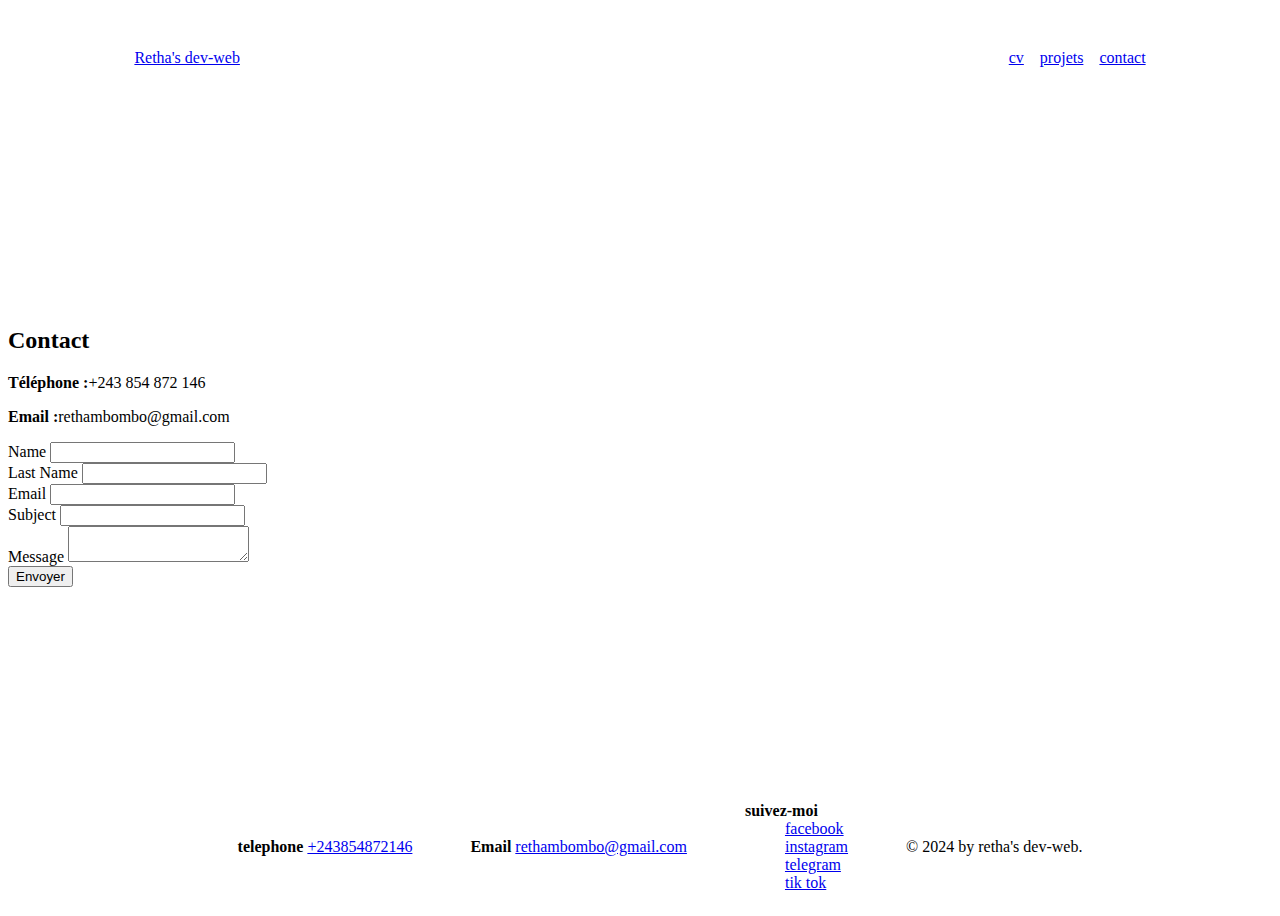
==== contact.html @ fef807f5 "nouvelle structure html et css" ====
<!DOCTYPE html>
<html lang="en">
<head>
    <meta charset="UTF-8">
    <meta name="viewport" content="width=device-width, initial-scale=1.0">
    <link rel="stylesheet" href="https://cdnjs.cloudflare.com/ajax/libs/font-awesome/6.6.0/css/all.min.css" integrity="sha512-Kc323vGBEqzTmouAECnVceyQqyqdsSiqLQISBL29aUW4U/M7pSPA/gEUZQqv1cwx4OnYxTxve5UMg5GT6L4JJg==" crossorigin="anonymous" referrerpolicy="no-referrer" />
    <link rel="stylesheet" href="style.css">
    <title>contacts</title>
</head>
<body>
  <header>
    <nav class="navigation">
       <div class="navigation__logo"><a href="#">Retha's dev-web</a></div>
        <ul class="navigation__anchor-list">
           <li class="navigation__anchor-list__anchor-list__anchor--border-right"><a href="cv.html">cv</a></li>
           <li class="navigation__anchor-list__anchor-list__anchor--border-right"><a href="projets.html">projets</a></li>
           <li class="navigation__anchor-list__anchor-list__anchor"><a href="contact.html">contact</a></li>
        </ul>
     </nav>
  </header>
     <main>
        <section class="contact-info">
            <h2>Contact</h2>
            <p><strong>Téléphone :</strong>+243 854 872 146</p>
            <p><strong>Email :</strong>rethambombo@gmail.com</p>
        </section>
        <section class="contact-form">
         <form action="#">
          <div>
            <label for="first-name">Name</label>
            <input type="text" id="first-name" name="first-name">
          </div>
          <div>
            <label for="last-name">Last Name</label>
            <input type="text" id="last-name" name="last-name">
          </div>
          <div>
            <label for="email">Email</label>
            <input type="email" id="email" name="email">
          </div>
          <div>
            <label for="Subject">Subject</label>
            <input type="text" id="subject" name="subject">
          </div>
          <div>
            <label for="message">Message</label>
            <textarea id="message" name="message"></textarea>
          </div>
          <button type="submit"  class="send-button">Envoyer</button>
         </form>
        </section>
     </main> 
     <footer class="main-section-padding-horizontal">
      <ul class="footer-section-padding-horizontal-list">
        <li class="footer-section-padding-horizontal-list-anchor"><strong>telephone</strong>
            <a href="tel:+243854872146">+243854872146</a></li> 
        <li class="footer-section-padding-horizontal-list-anchor"><strong>Email</strong>
           <a href="mail:rethambombo@gmail.com">rethambombo@gmail.com</a></li>
       <li class="footer-section-padding-horizontal-list-anchor"><strong>suivez-moi</strong>
            <ul class="footer-list-anchor__anchor" >
               <li class="footer-list-anchor__anchor"><a href="/">facebook</a></li>
               <li class="footer-list-anchor__anchor"><a href="#">instagram</a></li>
               <li class="footer-list-anchor__anchor"><a href="#">telegram</a></li>
               <li class="footer-list-anchor__anchor"><a href="#">tik tok</a></li>
            </ul>
      <li class="copyright">
        &copy; 2024 by retha's dev-web.
      </li>
      </ul>
   </footer>
</body>
</html>
---- style.css ----
body{
    height:100vh;
    display: flex;
    flex-direction: column;
    justify-content: space-between;
}
li{
    list-style: none;
}
.navigation{
    display: flex;
    justify-content: space-between;
    padding: 2% 10%;
    align-items: center;
}
.navigation__anchor-list{
    display: flex;
    gap:1rem;
    align-items: center;
}
.navigation__anchor-list__anchor--border-right{
    border-right: 1px gray solid;
}
.description{
    display: flex;
    justify-content: center;
    gap:5%;
}
.description__profile{
    width: 30%;

}

.description__details{
    display: flex;
    flex-direction: column;
    width: 35%;
    gap: 1.5em;
}
.main-section-padding-horizontal{
    padding: 0 15%;
}
.description__details__anchor-list{
    display: flex;
    justify-content: space-between;
    align-items: center;
}
.footer-section-padding-horizontal-list{
  display: flex;
  justify-content: space-between;
  align-items: center;
}
.footer-list-anchor{
    display: flex;
    gap:1rem;
    align-items: center;
}



















/*{
    margin : 0;
    padding: 0;
    box-sizing: border-box;
}
body{
    font-family: Verdana, Geneva, Tahoma, sans-serif;
    color:#333;
}
 header{
    text-align: right;
    padding: 20px;
}
nav a{
    margin:0 10px;
    text-decoration: none;
    color: #333;
}
h1{
    font-size: 2em;
    text-align: left;
}
/*fin de la partie header*/
/* la partie main*/
/*main{
    display: flex;
    flex-direction: column;
    align-items: center;
    padding: 20px;
}
.intro{
    display: flex;
    align-items: center;
    max-width: 800px;
    margin: 0 auto;
    text-align: left;
    gap:20px;
    padding-top: 20px; /* pour ajuster l'espace vertical*/
/*}
/*.profile-pic{
    width: 150px;
    height: 150px;
    border-radius: 50%;
    flex-shrink: 0; /*empeche l'image de se redimensionner*/
  /*  align-self: flex-start; /*pour aligner le haut de la photo avec le texte*/
/*}
/*.intro-content{
    display: flex;
    flex-direction: column;
    gap: 10px;
    justify-content: center; /*pour centrer le texte verticalement*/
/*}
h3{
    font-size: 16px;
    margin: 0;
}
h2{
    font-size: 2em;
    margin-top: 10px;
}
.about{
    font-size: 1.1em;
    line-height: 1.5;
}
.buttons{
    display: flex;
    gap:10px;
}*/
/*.button{
    width: 100px; /*taille du cercle*/
  /*  height: 100px; /*taile du texte*/
  /*  display: flex;
    align-items: center;
    justify-content: center;
    border-radius: 100%;/*rend le bouton circulaire*/
  /*  border:  1px solid #000; /*contour noir*/
   /* color: hwb(0 5% 95%); /*couleur du texte*/
 /*   text-decoration: none;
  /**  font-size: 0.9em;/*taille du texte*/
  /*  font-weight: bold;
 /   text-align: center;/*centre le texte*/
/*}**/
/*.cv{
    background-color: #ffcc00;
}
.projects{
    background-color: #e04138;
}
.contact{
    background-color: #36a8c5;
    
}
#projets{
    margin-bottom: 40px;
}
.projects-grid{
    display: grid;
    grid-template-columns: repeat(auto-fit, minmax(250px, 1fr));
    gap:20px;
}
.project-grid{
    background-color: #f4f4f4;
    padding: 20px;
    border-radius: 8px;
    text-align: center;
    box-shadow: 0px 4px 6px rgba(0,0,0,0.1);
}
.contact-form{
    width: 60%;
    margin: 20px auto;
}
.contact-form form{
    display: grid;
    grid-template-columns: 1fr 1fr;
    gap: 15px;
}
.contact-form label{
    display: block;
    font-weight: bold;
    margin-bottom: 5px;
    font-size: 0.9em;
}
.contact-form input[type="text"]
.contact-form input[type="email"]
.contact-form textarea {
    width: 100%;
    padding: 10px;
    border: 1px solid #ccc;
    border-radius: 5px;
    font-size: 1em;
}
.contact-form textarea{
    grid-column: span 2;
    resize: vertical;
    height: 100px;
}
.contact-form .send-button{
    grid-column: span 2;
    padding: 10px 20px;
    background-color: #ffcc00;
    color: black;
    font-size: 1em;
    font-weight: bold;
    border: none;
    border-radius: 50%;
    cursor: pointer;
    width: 100px;
    height: 100px;
    text-align: center;
}
.contact-form .send-button:hover{
    background-color: #e6b800;
}
.contact-form div{
    display: flex;
    flex-direction: column;
}
/*partie footer*/
/*footer{
    display: flex;
    justify-content: space-between;/*espace égal entre les éléments*/
   /* align-items: center;/* aligner les éléments verticalement*/
  /*  padding: 20px;
  /*  background-color: #f9f9f9;
    border-top: 1px solid #ccc;/*ligne de séparation en haut du footer*/
/*}
.contact-info{
    text-align: center; /*centre le texte à l'intérieur de chaque bloc*/
/*}
.contact-info p{
    margin:5px 0;/*espace entre les lignes de texte*/
/*}
.copyright{
    text-align: right;
    font-size: 0.9em;
    color:#888; /*couleur du texte*/
/*}
/*responsive*/
/*@media (max-width: 768px) {
    header{
        flex-direction: column;
        text-align: center;
    }
    nav a{ 
        flex-direction: column;
        gap:10px;
    }
    .project-grid{
        grid-template-columns: 1fr;
    }
    .contact-form{
        width: 100%;
        padding:0 20px
    }
}
@media(max-width:480px){
    header{
        font-size: 1.2em;
    }
    nav a{
        font-size: 0.9em;
    }
    .project-grid{
        padding:15px;
    }
    .send-button{
        padding: 8px 16px;
    }
}*/
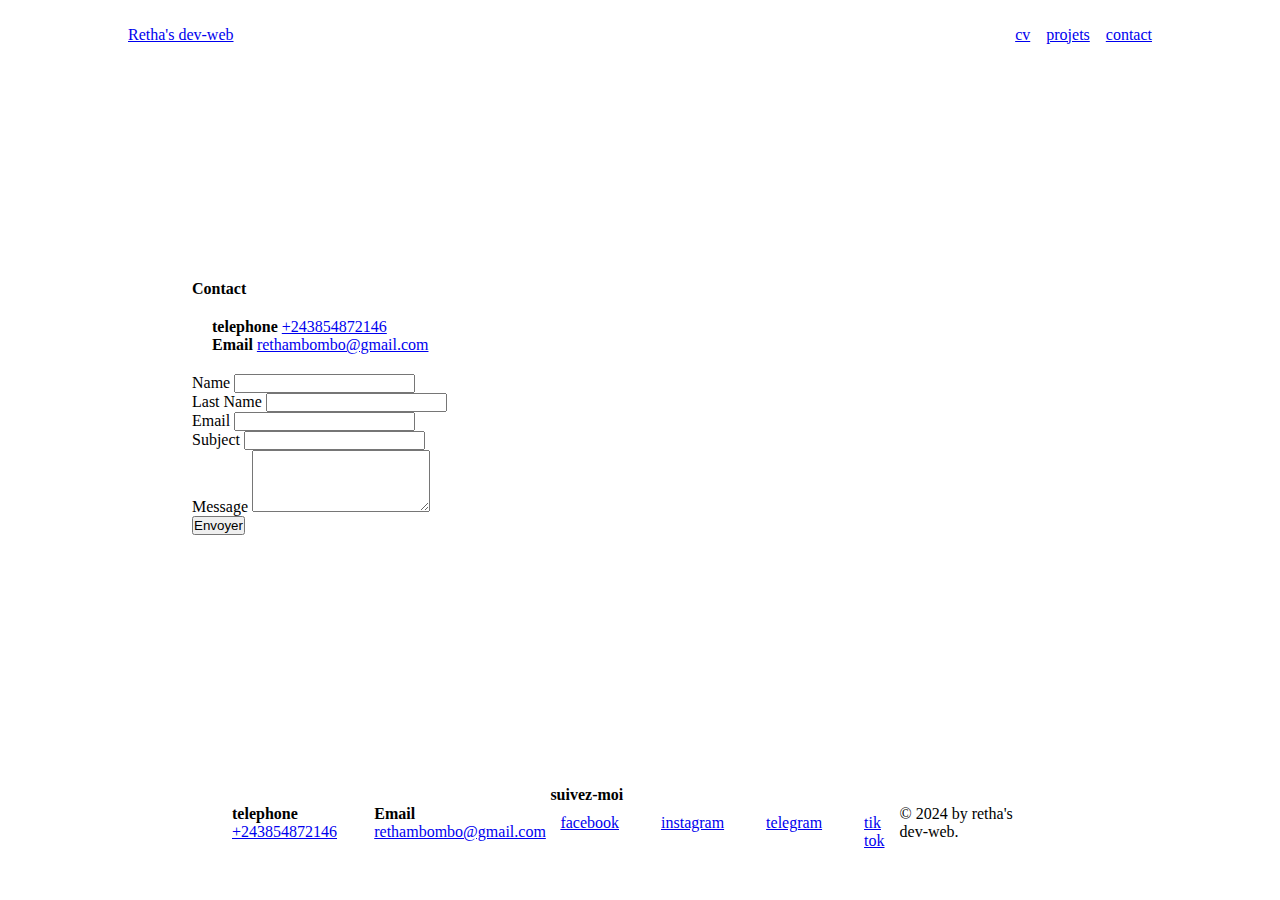
==== commit 34844c0c: "ajout du css" ====
--- a/contact.html
+++ b/contact.html
@@ -4,7 +4,7 @@
     <meta charset="UTF-8">
     <meta name="viewport" content="width=device-width, initial-scale=1.0">
     <link rel="stylesheet" href="https://cdnjs.cloudflare.com/ajax/libs/font-awesome/6.6.0/css/all.min.css" integrity="sha512-Kc323vGBEqzTmouAECnVceyQqyqdsSiqLQISBL29aUW4U/M7pSPA/gEUZQqv1cwx4OnYxTxve5UMg5GT6L4JJg==" crossorigin="anonymous" referrerpolicy="no-referrer" />
-    <link rel="stylesheet" href="style.css">
+    <link rel="stylesheet" href="./style.css">
     <title>contacts</title>
 </head>
 <body>
@@ -18,39 +18,43 @@
         </ul>
      </nav>
   </header>
-     <main>
-        <section class="contact-info">
-            <h2>Contact</h2>
-            <p><strong>Téléphone :</strong>+243 854 872 146</p>
-            <p><strong>Email :</strong>rethambombo@gmail.com</p>
-        </section>
-        <section class="contact-form">
-         <form action="#">
-          <div>
+  <main class="main-section-padding-horizontal">
+    <section>
+       <div class="main__details">
+          <h2 class="main__details-title">Contact</h2>
+          <ul class="main__details-list">
+            <li class="main__details-list-anchor"><strong>telephone</strong>
+              <a href="tel:+243854872146">+243854872146</a></li> 
+            <li class="main__details-list-anchor"><strong>Email</strong>
+              <a href="mail:rethambombo@gmail.com">rethambombo@gmail.com</a></li>
+          </ul>
+        </div>
+       <form class="contact__form">
+          <div class="contact__form-group">
             <label for="first-name">Name</label>
             <input type="text" id="first-name" name="first-name">
           </div>
-          <div>
+          <div class="contact__form-group">
             <label for="last-name">Last Name</label>
             <input type="text" id="last-name" name="last-name">
           </div>
-          <div>
-            <label for="email">Email</label>
-            <input type="email" id="email" name="email">
+          <div class="contact__form-group">
+             <label for="email">Email</label>
+             <input type="email" id="email" name="email">
+         </div>
+         <div class="contact__form-group">
+             <label for="Subject">Subject</label>
+             <input type="text" id="subject" name="subject">
           </div>
-          <div>
-            <label for="Subject">Subject</label>
-            <input type="text" id="subject" name="subject">
-          </div>
-          <div>
-            <label for="message">Message</label>
-            <textarea id="message" name="message"></textarea>
+          <div class="contact__form-group">
+             <label for="message">Message</label>
+             <textarea id="message" name="message" rows="4"></textarea>
           </div>
           <button type="submit"  class="send-button">Envoyer</button>
-         </form>
-        </section>
-     </main> 
-     <footer class="main-section-padding-horizontal">
+        </form>
+      </section>
+  </main> 
+  <footer class="main-section-padding-horizontal">
       <ul class="footer-section-padding-horizontal-list">
         <li class="footer-section-padding-horizontal-list-anchor"><strong>telephone</strong>
             <a href="tel:+243854872146">+243854872146</a></li> 
--- a/style.css
+++ b/style.css
@@ -1,3 +1,7 @@
+*{
+    padding: 0;
+    margin: 0;
+}
 body{
     height:100vh;
     display: flex;
@@ -28,14 +32,19 @@
 }
 .description__profile{
     width: 30%;
-
 }
-
+.profile{
+    width: 100px;
+    height: 100px;
+    border-radius: 50%;
+}
 .description__details{
     display: flex;
     flex-direction: column;
+    justify-content:flex-start;
     width: 35%;
     gap: 1.5em;
+
 }
 .main-section-padding-horizontal{
     padding: 0 15%;
@@ -45,15 +54,72 @@
     justify-content: space-between;
     align-items: center;
 }
+.main__details-title{
+    font-size: 16px;
+}
+.description__details-about{
+    font-size: ;
+}
+.main__details-list{
+    display: block;
+    align-items: center;
+    width: 40%;
+    margin: 10px;
+    padding: 10px;
+}
+.description__details__anchor-list-anchor-cv{
+    width: 100px;
+    height: 100px;
+    border-radius: 100%;
+    align-items: center;
+    display: flex;
+    text-decoration: none;
+    justify-content: center;
+    background-color: rgb(255,196,0);
+    margin: 10px;
+}
+.description__details__anchor-list-anchor-projets{
+    width: 100px;
+    height: 100px;
+    border-radius:100%;
+    align-items: center;
+    display: flex;
+    justify-content: center;
+    background-color: rgb(232,87,87);
+    margin:10px
+}
+.description__details__anchor-list-anchor-contact{
+    width: 100px;
+    height: 100px;
+    border-radius: 100%;
+    align-items: center;
+    display: flex;
+    justify-content: center;
+    background-color: rgb(0,179,225);
+    margin:10px;
+}
 .footer-section-padding-horizontal-list{
   display: flex;
   justify-content: space-between;
   align-items: center;
+  padding: 40px;
 }
 .footer-list-anchor{
     display: flex;
     gap:1rem;
     align-items: center;
+
+}
+.footer-list-anchor__anchor{
+    display: flex;
+    gap :2rem;
+    padding: 5px;
+    justify-content: space-between;
+}
+.copyright{
+    display: flex;
+    padding: 5px;
+    justify-content: space-between;
 }
 
 
@@ -74,212 +140,5 @@
 
 
 
-/*{
-    margin : 0;
-    padding: 0;
-    box-sizing: border-box;
-}
-body{
-    font-family: Verdana, Geneva, Tahoma, sans-serif;
-    color:#333;
-}
- header{
-    text-align: right;
-    padding: 20px;
-}
-nav a{
-    margin:0 10px;
-    text-decoration: none;
-    color: #333;
-}
-h1{
-    font-size: 2em;
-    text-align: left;
-}
-/*fin de la partie header*/
-/* la partie main*/
-/*main{
-    display: flex;
-    flex-direction: column;
-    align-items: center;
-    padding: 20px;
-}
-.intro{
-    display: flex;
-    align-items: center;
-    max-width: 800px;
-    margin: 0 auto;
-    text-align: left;
-    gap:20px;
-    padding-top: 20px; /* pour ajuster l'espace vertical*/
-/*}
-/*.profile-pic{
-    width: 150px;
-    height: 150px;
-    border-radius: 50%;
-    flex-shrink: 0; /*empeche l'image de se redimensionner*/
-  /*  align-self: flex-start; /*pour aligner le haut de la photo avec le texte*/
-/*}
-/*.intro-content{
-    display: flex;
-    flex-direction: column;
-    gap: 10px;
-    justify-content: center; /*pour centrer le texte verticalement*/
-/*}
-h3{
-    font-size: 16px;
-    margin: 0;
-}
-h2{
-    font-size: 2em;
-    margin-top: 10px;
-}
-.about{
-    font-size: 1.1em;
-    line-height: 1.5;
-}
-.buttons{
-    display: flex;
-    gap:10px;
-}*/
-/*.button{
-    width: 100px; /*taille du cercle*/
-  /*  height: 100px; /*taile du texte*/
-  /*  display: flex;
-    align-items: center;
-    justify-content: center;
-    border-radius: 100%;/*rend le bouton circulaire*/
-  /*  border:  1px solid #000; /*contour noir*/
-   /* color: hwb(0 5% 95%); /*couleur du texte*/
- /*   text-decoration: none;
-  /**  font-size: 0.9em;/*taille du texte*/
-  /*  font-weight: bold;
- /   text-align: center;/*centre le texte*/
-/*}**/
-/*.cv{
-    background-color: #ffcc00;
-}
-.projects{
-    background-color: #e04138;
-}
-.contact{
-    background-color: #36a8c5;
-    
-}
-#projets{
-    margin-bottom: 40px;
-}
-.projects-grid{
-    display: grid;
-    grid-template-columns: repeat(auto-fit, minmax(250px, 1fr));
-    gap:20px;
-}
-.project-grid{
-    background-color: #f4f4f4;
-    padding: 20px;
-    border-radius: 8px;
-    text-align: center;
-    box-shadow: 0px 4px 6px rgba(0,0,0,0.1);
-}
-.contact-form{
-    width: 60%;
-    margin: 20px auto;
-}
-.contact-form form{
-    display: grid;
-    grid-template-columns: 1fr 1fr;
-    gap: 15px;
-}
-.contact-form label{
-    display: block;
-    font-weight: bold;
-    margin-bottom: 5px;
-    font-size: 0.9em;
-}
-.contact-form input[type="text"]
-.contact-form input[type="email"]
-.contact-form textarea {
-    width: 100%;
-    padding: 10px;
-    border: 1px solid #ccc;
-    border-radius: 5px;
-    font-size: 1em;
-}
-.contact-form textarea{
-    grid-column: span 2;
-    resize: vertical;
-    height: 100px;
-}
-.contact-form .send-button{
-    grid-column: span 2;
-    padding: 10px 20px;
-    background-color: #ffcc00;
-    color: black;
-    font-size: 1em;
-    font-weight: bold;
-    border: none;
-    border-radius: 50%;
-    cursor: pointer;
-    width: 100px;
-    height: 100px;
-    text-align: center;
-}
-.contact-form .send-button:hover{
-    background-color: #e6b800;
-}
-.contact-form div{
-    display: flex;
-    flex-direction: column;
-}
-/*partie footer*/
-/*footer{
-    display: flex;
-    justify-content: space-between;/*espace égal entre les éléments*/
-   /* align-items: center;/* aligner les éléments verticalement*/
-  /*  padding: 20px;
-  /*  background-color: #f9f9f9;
-    border-top: 1px solid #ccc;/*ligne de séparation en haut du footer*/
-/*}
-.contact-info{
-    text-align: center; /*centre le texte à l'intérieur de chaque bloc*/
-/*}
-.contact-info p{
-    margin:5px 0;/*espace entre les lignes de texte*/
-/*}
-.copyright{
-    text-align: right;
-    font-size: 0.9em;
-    color:#888; /*couleur du texte*/
-/*}
-/*responsive*/
-/*@media (max-width: 768px) {
-    header{
-        flex-direction: column;
-        text-align: center;
-    }
-    nav a{ 
-        flex-direction: column;
-        gap:10px;
-    }
-    .project-grid{
-        grid-template-columns: 1fr;
-    }
-    .contact-form{
-        width: 100%;
-        padding:0 20px
-    }
-}
-@media(max-width:480px){
-    header{
-        font-size: 1.2em;
-    }
-    nav a{
-        font-size: 0.9em;
-    }
-    .project-grid{
-        padding:15px;
-    }
-    .send-button{
-        padding: 8px 16px;
-    }
-}*/+
+
